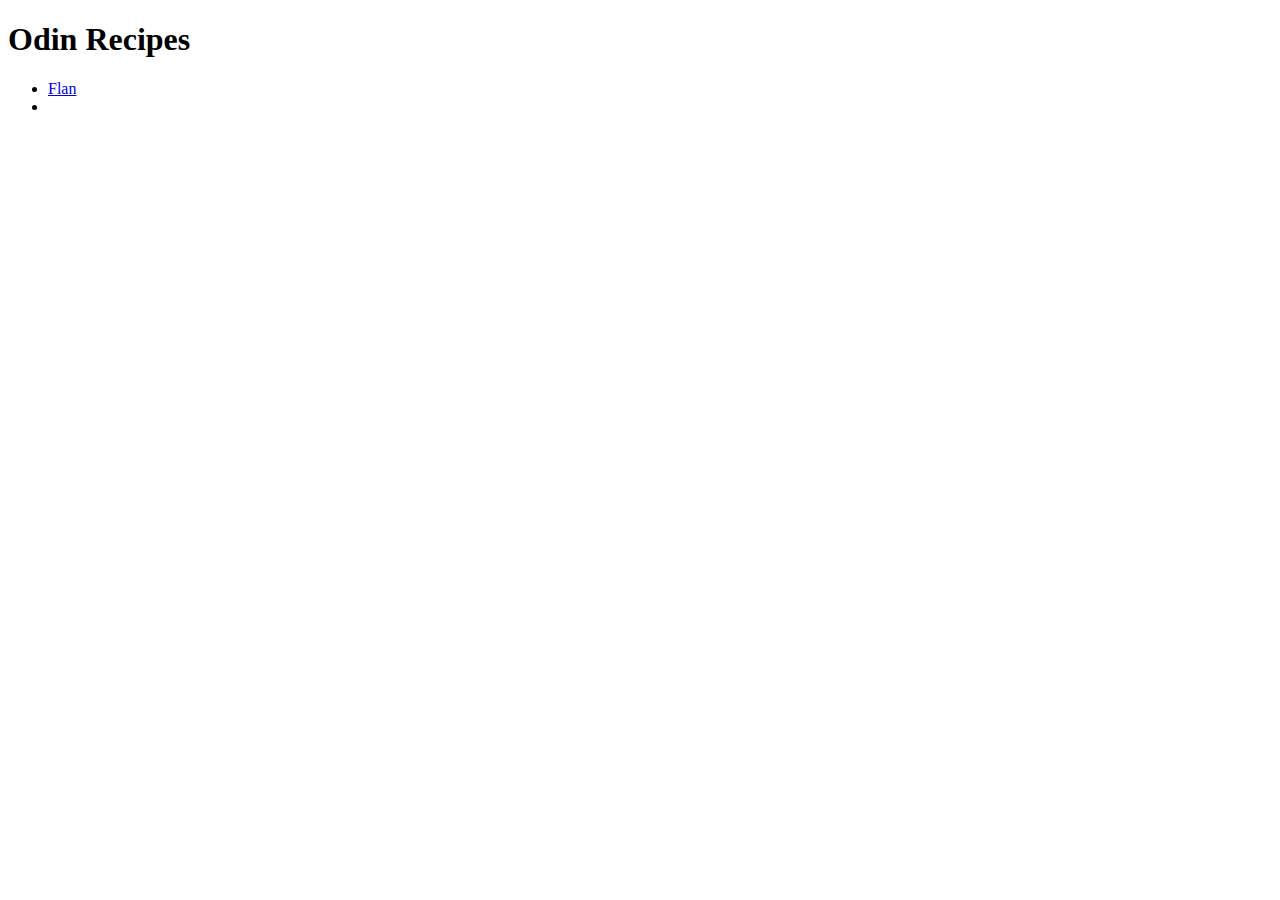
==== Recipe/Index.html @ 9c3a5d59 "Add instruction in" ====
<!DOCTYPE html>
<html lang="en">
<head>
    <meta charset="UTF-8">
    <meta name="viewport" content="width=device-width, initial-scale=1.0">
    <title>Document</title>
</head>
<body>
    <h1>Odin Recipes</h1>
    <ul>
        <li><a href="recipes/Flan/flan.html">Flan</a></li>
        <li><a href="recipes/"></a></li>
    </ul>
</body>
</html>
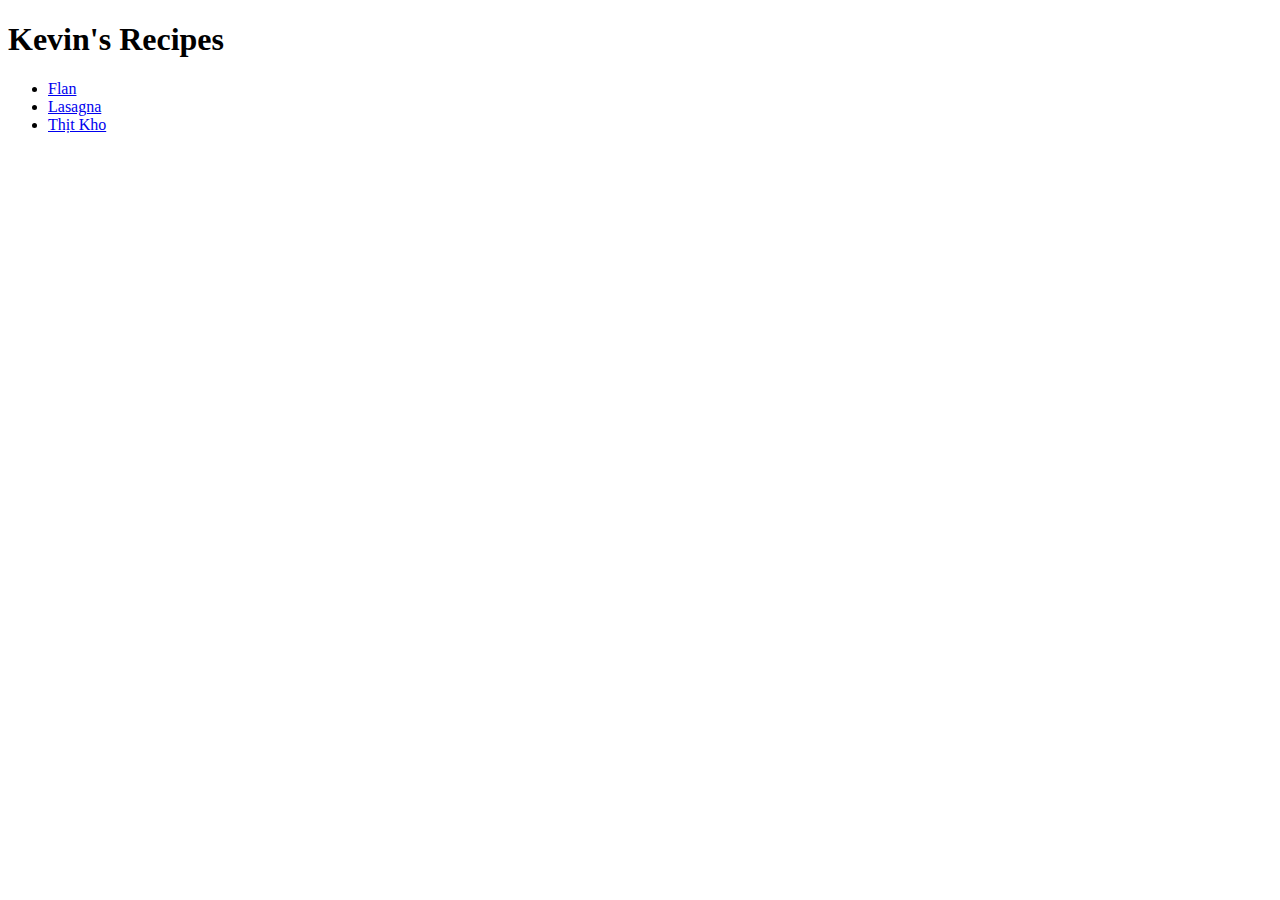
==== commit 859c8573: "Add index link" ====
--- a/Recipe/Index.html
+++ b/Recipe/Index.html
@@ -3,13 +3,14 @@
 <head>
     <meta charset="UTF-8">
     <meta name="viewport" content="width=device-width, initial-scale=1.0">
-    <title>Document</title>
+    <title>Kevin's Recipes</title>
 </head>
 <body>
-    <h1>Odin Recipes</h1>
+    <h1>Kevin's Recipes</h1>
     <ul>
-        <li><a href="recipes/Flan/flan.html">Flan</a></li>
-        <li><a href="recipes/"></a></li>
+        <li><a href="/Recipe/Flan/Flan.html">Flan</a></li>
+        <li><a href="/Recipe/Lasagna/Lasagna.html">Lasagna</a></li>
+        <li><a href="/Recipe/Thịt Kho/Thịt Kho.html">Thịt Kho</a></li>
     </ul>
 </body>
 </html>